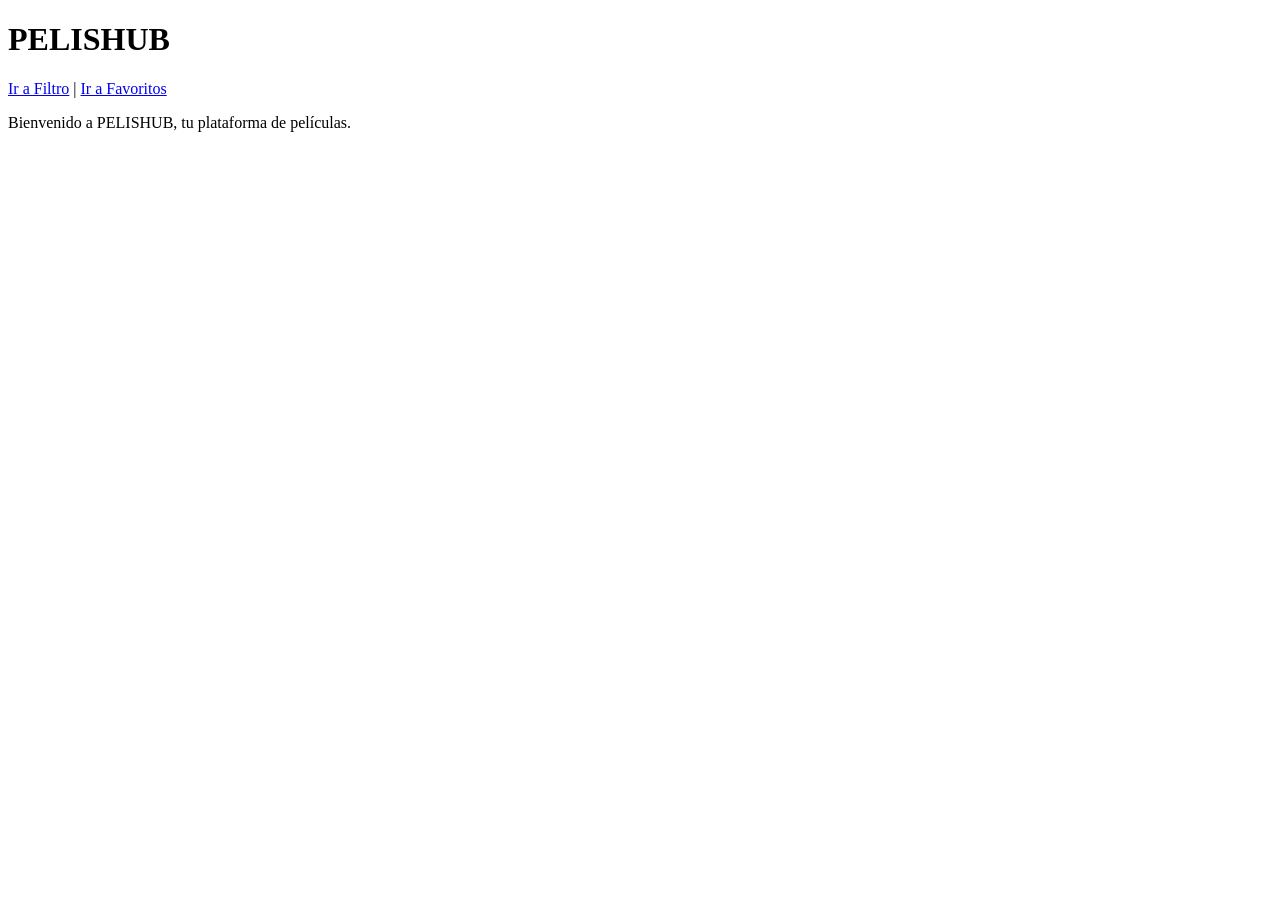
==== index.html @ 51a054b3 "feat: se crea estructura base en 3 archivos html" ====
<!DOCTYPE html>
<html lang="es">
<head>
  <meta charset="UTF-8">
  <title>PELISHUB</title>
</head>
<body>

  <h1>PELISHUB</h1>

  <nav>
    <a href="detalles.html">Ir a Filtro</a> |
    <a href="favorito.html">Ir a Favoritos</a>
  </nav>

  <p>Bienvenido a PELISHUB, tu plataforma de películas.</p>

</body>
</html>
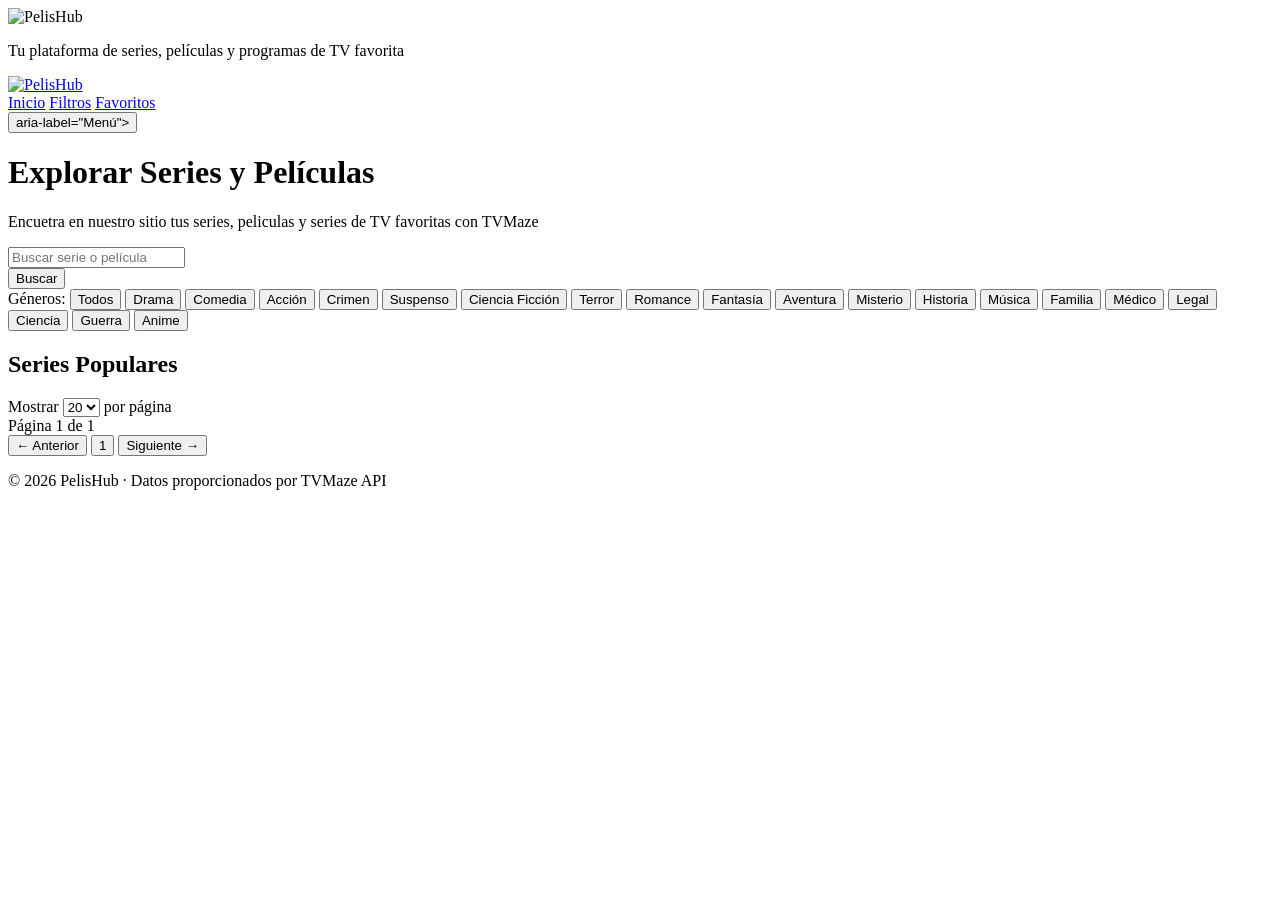
==== commit fd588a9f: "feat: se realiza modificacion en estructura hmtl dandole un diseño y agregandole el logo" ====
--- a/index.html
+++ b/index.html
@@ -1,19 +1,126 @@
-<!DOCTYPE html>
+<!doctype html>
 <html lang="es">
-<head>
-  <meta charset="UTF-8">
-  <title>PELISHUB</title>
-</head>
-<body>
+  <head>
+    <meta charset="UTF-8" />
+    <title>PELISHUB</title>
+    <link rel="stylesheet" href="style.css" />
+  </head>
 
-  <h1>PELISHUB</h1>
+  <body>
+    <div id="intro">
+      <div class="intro-glow">
+        <img class="intro-logo" src="Logo.png" alt="PelisHub" />
+        <p class="intro-eslogan">
+          Tu plataforma de series, películas y programas de TV favorita
+        </p>
+        <div class="intro-barra-carga">
+          <div class="intro-barra"></div>
+        </div>
+      </div>
+    </div>
 
-  <nav>
-    <a href="detalles.html">Ir a Filtro</a> |
-    <a href="favorito.html">Ir a Favoritos</a>
-  </nav>
+    <div id="pagina-principal">
+      <header>
+        <nav>
+          <a href="index.html" class="nav-logo">
+            <img src="Logo.png" alt="PelisHub" />
+          </a>
+          <div>
+            <a href="index.html" class="active">Inicio</a>
+            <a href="detalles.html">Filtros</a>
+            <a href="favorito.html">Favoritos</a>
+          </div>
+          <button class="nav-toggle" id="nav-toggle">
+            aria-label="Menú">
+            <span></span>
+            <span></span>
+            <span></span>
+          </button>
+        </nav>
+      </header>
 
-  <p>Bienvenido a PELISHUB, tu plataforma de películas.</p>
+      <main>
+        <div class="container">
+          <div class="page-header">
+            <h1>Explorar <span>Series</span> y Películas</h1>
+            <p>
+              Encuetra en nuestro sitio tus series, peliculas y series de TV
+              favoritas con TVMaze
+            </p>
+          </div>
 
-</body>
-</html>+          <div class="search-wrapper">
+            <div class="search-box">
+              <input
+                type="text"
+                id="input-buscar"
+                placeholder="Buscar serie o película"
+              />
+            </div>
+            <button class="btn-primario" id="btn-buscar">Buscar</button>
+          </div>
+
+          <div class="filtros" id="filtros">
+            <span class="filtros-label">Géneros:</span>
+            <button class="pill active" data-genero="todos">Todos</button>
+            <button class="pill" data-genero="Drama">Drama</button>
+            <button class="pill" data-genero="Comedy">Comedia</button>
+            <button class="pill" data-genero="Action">Acción</button>
+            <button class="pill" data-genero="Crime">Crimen</button>
+            <button class="pill" data-genero="Thriller">Suspenso</button>
+            <button class="pill" data-genero="Sci-Fi">Ciencia Ficción</button>
+            <button class="pill" data-genero="Horror">Terror</button>
+            <button class="pill" data-genero="Romance">Romance</button>
+            <button class="pill" data-genero="Fantasy">Fantasía</button>
+            <button class="pill" data-genero="Adventure">Aventura</button>
+            <button class="pill" data-genero="Mystery">Misterio</button>
+            <button class="pill" data-genero="History">Historia</button>
+            <button class="pill" data-genero="Music">Música</button>
+            <button class="pill" data-genero="Family">Familia</button>
+            <button class="pill" data-genero="Medical">Médico</button>
+            <button class="pill" data-genero="Legal">Legal</button>
+            <button class="pill" data-genero="Science">Ciencia</button>
+            <button class="pill" data-genero="War">Guerra</button>
+            <button class="pill" data-genero="Anime">Anime</button>
+          </div>
+
+          <div class="seccion-header">
+            <h2>Series <span>Populares</span></h2>
+            <div class="selector-pagina">
+              <span>Mostrar</span>
+              <select id="items-por-pagina">
+                <option value="10">10</option>
+                <option value="20" selected>20</option>
+                <option value="50">50</option>
+              </select>
+              <span>por página</span>
+            </div>
+          </div>
+
+          <div class="cards-grids" id="contenedor-cards"></div>
+
+          <div class="paginacion" id="paginacion">
+            <span class="paginacion-info" id="info-pagina">Página 1 de 1</span>
+            
+            <div class="paginacion-btns" id="btns-pagina">
+              <button class="btn-pagina" id="btn-anterior">
+                &#8592; Anterior
+              </button>
+              <button class="btn-pagina active">1</button>
+              <button class="btn-pagina" id="btn-siguiente">
+                Siguiente &#8594;
+              </button>
+            </div>
+          </div>
+
+        </div>
+      </main>
+
+      <footer>
+        <p>
+          © 2026 <span>PelisHub</span> · Datos proporcionados por TVMaze API
+        </p>
+      </footer>
+    </div>
+  </body>
+</html>
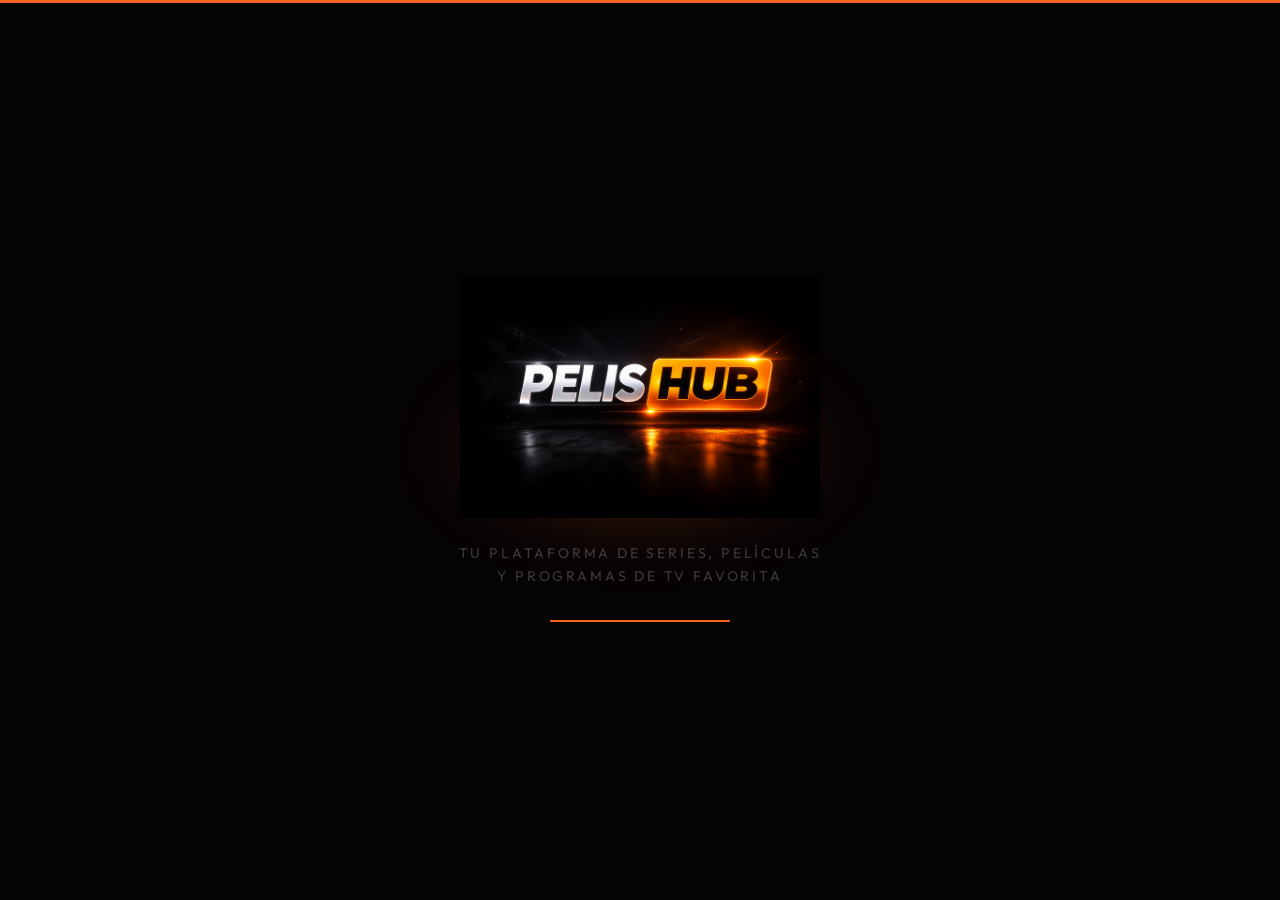
==== commit 81d9ce05: "fix: se corrigen etiquetas y ortografia en los html" ====
--- a/index.html
+++ b/index.html
@@ -25,13 +25,12 @@
           <a href="index.html" class="nav-logo">
             <img src="Logo.png" alt="PelisHub" />
           </a>
-          <div>
+          <div class="nav-links" id="nav-links">
             <a href="index.html" class="active">Inicio</a>
             <a href="detalles.html">Filtros</a>
             <a href="favorito.html">Favoritos</a>
           </div>
-          <button class="nav-toggle" id="nav-toggle">
-            aria-label="Menú">
+          <button class="nav-toggle" id="nav-toggle" aria-label="Menú">
             <span></span>
             <span></span>
             <span></span>
@@ -44,7 +43,7 @@
           <div class="page-header">
             <h1>Explorar <span>Series</span> y Películas</h1>
             <p>
-              Encuetra en nuestro sitio tus series, peliculas y series de TV
+              Encuentra en nuestro sitio tus series, películas y series de TV
               favoritas con TVMaze
             </p>
           </div>
@@ -101,7 +100,7 @@
 
           <div class="paginacion" id="paginacion">
             <span class="paginacion-info" id="info-pagina">Página 1 de 1</span>
-            
+
             <div class="paginacion-btns" id="btns-pagina">
               <button class="btn-pagina" id="btn-anterior">
                 &#8592; Anterior
@@ -112,7 +111,6 @@
               </button>
             </div>
           </div>
-
         </div>
       </main>
 
--- a/style.css
+++ b/style.css
@@ -0,0 +1,439 @@
+@import url('https://fonts.googleapis.com/css2?family=Bebas+Neue&family=Outfit:wght@400;500;600;700&display=swap');
+
+/* ── Variables ── */
+:root {
+  --bg:            #060304;
+  --bg-card:       #111010;
+  --bg-elevated:   #1a1919;
+  --naranja:       #FC651F;
+  --naranja-dim:   rgba(252, 101, 31, 0.12);
+  --naranja-glow:  rgba(252, 101, 31, 0.32);
+  --blanco:        #FFFFFF;
+  --gris:          rgba(255, 255, 255, 0.5);
+  --gris-suave:    rgba(255, 255, 255, 0.22);
+  --borde:         rgba(255, 255, 255, 0.07);
+  --borde-naranja: rgba(252, 101, 31, 0.35);
+  --sombra:        0 4px 24px rgba(0, 0, 0, 0.6);
+  --radio-sm:      6px;
+  --radio-md:      10px;
+  --fuente-titulo: 'Bebas Neue', cursive;
+  --fuente-body:   'Outfit', sans-serif;
+  --transicion:    all 0.22s ease;
+}
+
+/* ── Reset ── */
+*, *::before, *::after { box-sizing: border-box; margin: 0; padding: 0; }
+html  { scroll-behavior: smooth; }
+body  { background: var(--bg); color: var(--blanco); font-family: var(--fuente-body); line-height: 1.6; min-height: 100vh; -webkit-font-smoothing: antialiased; }
+a     { color: var(--naranja); text-decoration: none; transition: var(--transicion); }
+a:hover { color: var(--blanco); }
+img   { display: block; max-width: 100%; }
+ul    { list-style: none; }
+
+/* ── Contenedor ── */
+.container { width: 100%; max-width: 1200px; margin: 0 auto; padding: 0 1.5rem; }
+
+/* ANIMACIÓN DE INTRO */
+
+#intro {
+  position: fixed;
+  inset: 0;
+  background: var(--bg);
+  display: flex;
+  align-items: center;
+  justify-content: center;
+  z-index: 9999;
+  overflow: hidden;
+}
+
+/* Línea naranja que barre de izquierda a derecha */
+#intro::before {
+  content: '';
+  position: absolute;
+  top: 0; left: 0; right: 0;
+  height: 3px;
+  background: var(--naranja);
+  transform: scaleX(0);
+  transform-origin: left;
+  animation: lineaTop 0.6s ease 0.2s forwards;
+}
+
+/* El div intro-glow envuelve logo + eslogan + barra */
+.intro-glow {
+  position: relative;
+  display: flex;
+  flex-direction: column;
+  align-items: center;
+  justify-content: center;
+  gap: 0;
+}
+
+/* Brillo naranja detrás del logo */
+.intro-glow::before {
+  content: '';
+  position: absolute;
+  width: 420px;
+  height: 180px;
+  background: radial-gradient(ellipse, rgba(252, 101, 31, 0.38) 0%, transparent 70%);
+  filter: blur(32px);
+  opacity: 0;
+  animation: brilloIn 1s ease 0.7s forwards;
+  z-index: 0;
+}
+
+/* Logo */
+.intro-logo {
+  width: min(360px, 75vw);
+  height: auto;
+  position: relative;
+  z-index: 1;
+  opacity: 0;
+  transform: scale(0.5);
+  animation: logoIn 0.75s cubic-bezier(0.34, 1.56, 0.64, 1) 0.3s forwards;
+}
+
+/* Eslogan */
+.intro-eslogan {
+  font-family: var(--fuente-body);
+  font-size: clamp(0.68rem, 2vw, 0.88rem);
+  color: var(--gris-suave);
+  letter-spacing: 0.2em;
+  text-transform: uppercase;
+  text-align: center;
+  margin-top: 1.5rem;
+  position: relative;
+  z-index: 1;
+  opacity: 0;
+  max-width: 400px;
+  padding: 0 1rem;
+  animation: fadeUp 0.5s ease 1.1s forwards;
+}
+
+/* Barra de carga */
+.intro-barra-carga {
+  margin-top: 2rem;
+  width: min(180px, 42vw);
+  height: 2px;
+  background: var(--gris-suave);
+  border-radius: 999px;
+  overflow: hidden;
+  position: relative;
+  z-index: 1;
+  opacity: 0;
+  animation: fadeUp 0.4s ease 1.3s forwards;
+}
+
+.intro-barra {
+  height: 100%;
+  width: 0%;
+  background: var(--naranja);
+  border-radius: 999px;
+  box-shadow: 0 0 12px rgba(252, 101, 31, 0.75);
+  animation: cargaIn 1.7s ease 1.5s forwards;
+}
+
+/* Fade out — JS añade clase .saliendo */
+#intro.saliendo {
+  animation: introOut 0.65s ease forwards;
+  pointer-events: none;
+}
+
+/* Página oculta hasta que termine la intro */
+#pagina-principal {
+  opacity: 0;
+  transition: opacity 0.55s ease;
+}
+
+#pagina-principal.visible { opacity: 1; }
+
+/* ── Keyframes intro ── */
+@keyframes lineaTop { to { transform: scaleX(1); } }
+@keyframes brilloIn { to { opacity: 1; } }
+@keyframes logoIn   { to { opacity: 1; transform: scale(1); } }
+@keyframes fadeUp   { from { opacity: 0; transform: translateY(14px); } to { opacity: 1; transform: translateY(0); } }
+@keyframes cargaIn  { 0% { width: 0%; } 25% { width: 28%; } 55% { width: 60%; } 80% { width: 85%; } 100% { width: 100%; } }
+@keyframes introOut { to { opacity: 0; transform: scale(1.03); } }
+
+/* HEADER Y NAV */
+header {
+  position: sticky;
+  top: 0;
+  z-index: 100;
+  background: rgba(6, 3, 4, 0.92);
+  backdrop-filter: blur(12px);
+  -webkit-backdrop-filter: blur(12px);
+  border-bottom: 1px solid var(--borde);
+}
+
+nav {
+  display: flex;
+  align-items: center;
+  justify-content: space-between;
+  padding: 0.6rem 1.5rem;
+  max-width: 1200px;
+  margin: 0 auto;
+  height: 56px;
+}
+
+/* Logo en el nav */
+.nav-logo { display: flex; align-items: center; }
+.nav-logo img { height: 36px; width: auto; object-fit: contain; }
+
+/* Links del nav — index.html usa div sin clase, los otros usan .nav-links */
+nav div a,
+.nav-links a {
+  color: var(--gris);
+  font-size: 0.88rem;
+  font-weight: 500;
+  padding: 0.4rem 0.9rem;
+  border-radius: var(--radio-sm);
+  transition: var(--transicion);
+}
+
+nav div a:hover,
+.nav-links a:hover  { color: var(--blanco); background: var(--naranja-dim); }
+nav div a.active,
+.nav-links a.active { color: var(--naranja); background: var(--naranja-dim); }
+
+/* Hamburguesa */
+.nav-toggle {
+  display: none;
+  flex-direction: column;
+  gap: 5px;
+  background: none;
+  border: none;
+  cursor: pointer;
+  padding: 6px;
+  border-radius: var(--radio-sm);
+}
+
+.nav-toggle span { display: block; width: 20px; height: 2px; background: var(--blanco); border-radius: 2px; transition: var(--transicion); }
+.nav-toggle.abierto span:nth-child(1) { transform: translateY(7px) rotate(45deg); }
+.nav-toggle.abierto span:nth-child(2) { opacity: 0; }
+.nav-toggle.abierto span:nth-child(3) { transform: translateY(-7px) rotate(-45deg); }
+
+/* CONTENIDO PRINCIPAL */
+main { padding: 2rem 0 4rem; }
+
+/* Encabezado de página */
+.page-header { padding: 2rem 0 1.5rem; border-bottom: 1px solid var(--borde); margin-bottom: 2rem; }
+.page-header h1 { font-family: var(--fuente-titulo); font-size: clamp(1.8rem, 4vw, 2.8rem); letter-spacing: 0.04em; color: var(--blanco); margin-bottom: 0.3rem; }
+.page-header h1 span { color: var(--naranja); }
+.page-header p { color: var(--gris); font-size: 0.92rem; }
+
+/* BUSCADOR */
+.search-wrapper { display: flex; gap: 0.6rem; margin-bottom: 1.5rem; flex-wrap: wrap; }
+
+.search-box {
+  flex: 1;
+  min-width: 220px;
+  display: flex;
+  align-items: center;
+  background: var(--bg-elevated);
+  border: 1px solid var(--borde);
+  border-radius: var(--radio-md);
+  overflow: hidden;
+  transition: border-color 0.2s;
+}
+
+.search-box:focus-within { border-color: var(--naranja); box-shadow: 0 0 0 3px var(--naranja-dim); }
+.search-box input { flex: 1; background: transparent; border: none; outline: none; padding: 0.65rem 1rem; color: var(--blanco); font-family: var(--fuente-body); font-size: 0.92rem; }
+.search-box input::placeholder { color: var(--gris-suave); }
+
+/* Ícono de búsqueda dentro del search-box (detalles.html) */
+.icono-buscar { padding: 0.65rem 1rem; color: var(--gris-suave); cursor: pointer; transition: var(--transicion); }
+.icono-buscar:hover { color: var(--naranja); }
+
+/*FILTROS DE GÉNERO */
+.filtros { display: flex; flex-wrap: wrap; gap: 6px; margin-bottom: 1.5rem; align-items: center; }
+.filtros h2 { font-family: var(--fuente-titulo); font-size: 1.4rem; letter-spacing: 0.04em; color: var(--blanco); width: 100%; margin-bottom: 4px; }
+.filtros h2 span { color: var(--naranja); }
+.filtros-label { font-size: 0.75rem; font-weight: 600; color: var(--gris); text-transform: uppercase; letter-spacing: 0.08em; margin-right: 4px; }
+
+.pill { display: inline-flex; align-items: center; padding: 0.28rem 0.8rem; border-radius: 999px; font-size: 0.8rem; font-weight: 500; border: 1px solid var(--borde); color: var(--gris); background: transparent; cursor: pointer; font-family: var(--fuente-body); transition: var(--transicion); }
+.pill:hover  { border-color: var(--naranja); color: var(--naranja); background: var(--naranja-dim); }
+.pill.active { background: var(--naranja); border-color: var(--naranja); color: var(--blanco); }
+
+/* GRID DE TARJETAS */
+.cards-grids { display: grid; grid-template-columns: repeat(auto-fill, minmax(180px, 1fr)); gap: 1.2rem; }
+
+.card { background: var(--bg-card); border-radius: var(--radio-md); border: 1px solid var(--borde); overflow: hidden; display: flex; flex-direction: column; cursor: pointer; transition: var(--transicion); }
+.card:hover { transform: translateY(-4px); border-color: var(--borde-naranja); box-shadow: var(--sombra), 0 0 20px var(--naranja-glow); }
+
+.card-imagen { position: relative; aspect-ratio: 2/3; overflow: hidden; background: var(--bg-elevated); }
+.card-imagen img { width: 100%; height: 100%; object-fit: cover; transition: transform 0.35s ease; }
+.card:hover .card-imagen img { transform: scale(1.05); }
+.card-imagen .sin-imagen { width: 100%; height: 100%; display: flex; align-items: center; justify-content: center; color: var(--gris-suave); font-size: 2rem; }
+
+.card-rating { position: absolute; top: 6px; right: 6px; background: rgba(6,3,4,0.88); border: 1px solid var(--borde-naranja); color: var(--naranja); font-size: 0.72rem; font-weight: 700; padding: 2px 6px; border-radius: var(--radio-sm); }
+
+.card-body { padding: 0.75rem 0.9rem; flex: 1; display: flex; flex-direction: column; gap: 0.3rem; }
+.card-titulo { font-family: var(--fuente-titulo); font-size: 0.98rem; letter-spacing: 0.03em; color: var(--blanco); line-height: 1.2; display: -webkit-box; -webkit-line-clamp: 2; -webkit-box-orient: vertical; overflow: hidden; }
+.card-generos { display: flex; flex-wrap: wrap; gap: 4px; }
+.genero-tag { font-size: 0.68rem; color: var(--gris); background: var(--bg-elevated); border: 1px solid var(--borde); border-radius: 999px; padding: 1px 6px; }
+.card-acciones { padding: 0 0.9rem 0.8rem; display: flex; gap: 6px; }
+
+/* BOTONES */
+.btn-primario {
+  display: inline-flex;
+  align-items: center;
+  justify-content: center;
+  gap: 5px;
+  padding: 0.48rem 1rem;
+  border-radius: var(--radio-sm);
+  font-family: var(--fuente-body);
+  font-size: 0.83rem;
+  font-weight: 600;
+  cursor: pointer;
+  border: none;
+  transition: var(--transicion);
+  white-space: nowrap;
+  background: var(--naranja);
+  color: var(--blanco);
+  text-decoration: none;
+}
+
+.btn-primario:hover { background: #e8571a; transform: translateY(-1px); color: var(--blanco); }
+
+.btn-secundario {
+  display: inline-flex;
+  align-items: center;
+  justify-content: center;
+  padding: 0.48rem 1rem;
+  border-radius: var(--radio-sm);
+  font-family: var(--fuente-body);
+  font-size: 0.83rem;
+  font-weight: 600;
+  cursor: pointer;
+  transition: var(--transicion);
+  background: var(--bg-elevated);
+  color: var(--gris);
+  border: 1px solid var(--borde);
+}
+
+.btn-secundario:hover { border-color: var(--naranja); color: var(--naranja); }
+
+.btn-peligro {
+  display: inline-flex;
+  align-items: center;
+  justify-content: center;
+  padding: 0.48rem 1rem;
+  border-radius: var(--radio-sm);
+  font-family: var(--fuente-body);
+  font-size: 0.83rem;
+  font-weight: 600;
+  cursor: pointer;
+  transition: var(--transicion);
+  background: rgba(220, 50, 50, 0.12);
+  color: #ff6b6b;
+  border: 1px solid rgba(220, 50, 50, 0.25);
+}
+
+.btn-peligro:hover { background: rgba(220, 50, 50, 0.22); }
+
+.btn-sm { padding: 0.35rem 0.7rem !important; font-size: 0.77rem !important; }
+
+/* PAGINACIÓN */
+.paginacion { display: flex; align-items: center; justify-content: space-between; margin-top: 2.5rem; flex-wrap: wrap; gap: 0.75rem; }
+.paginacion-btns { display: flex; align-items: center; gap: 4px; flex-wrap: wrap; }
+.paginacion-info { font-size: 0.82rem; color: var(--gris); }
+
+.btn-pagina { background: var(--bg-elevated); border: 1px solid var(--borde); color: var(--gris); font-size: 0.82rem; font-weight: 500; padding: 0.38rem 0.75rem; border-radius: var(--radio-sm); cursor: pointer; font-family: var(--fuente-body); transition: var(--transicion); min-width: 36px; }
+.btn-pagina:hover  { border-color: var(--naranja); color: var(--naranja); }
+.btn-pagina.active { background: var(--naranja); border-color: var(--naranja); color: var(--blanco); pointer-events: none; }
+
+/* Selector items por página */
+.selector-pagina { display: flex; align-items: center; gap: 6px; font-size: 0.82rem; color: var(--gris); }
+.selector-pagina select { background: var(--bg-elevated); border: 1px solid var(--borde); color: var(--blanco); padding: 0.3rem 0.5rem; border-radius: var(--radio-sm); font-family: var(--fuente-body); font-size: 0.82rem; outline: none; cursor: pointer; }
+
+/* ENCABEZADO DE SECCIÓN */
+.seccion-header { display: flex; align-items: center; justify-content: space-between; margin-bottom: 1.25rem; flex-wrap: wrap; gap: 0.5rem; }
+.seccion-header h2 { font-family: var(--fuente-titulo); font-size: 1.5rem; letter-spacing: 0.04em; color: var(--blanco); }
+.seccion-header h2 span { color: var(--naranja); }
+
+/* FAVORITOS */
+.favoritos-grid { display: grid; grid-template-columns: repeat(auto-fill, minmax(200px, 1fr)); gap: 1.2rem; }
+
+/* HISTORIAL — detalles.html */
+.Historial-lista { display: flex; flex-direction: column; gap: 6px; max-width: 600px; margin-bottom: 2rem; }
+
+.historial-item { display: flex; align-items: center; justify-content: space-between; padding: 0.65rem 1rem; background: var(--bg-card); border: 1px solid var(--borde); border-radius: var(--radio-sm); cursor: pointer; transition: var(--transicion); gap: 0.75rem; }
+.historial-item:hover { border-color: var(--naranja); background: var(--naranja-dim); }
+.historial-item span { font-size: 0.88rem; color: var(--gris); }
+.historial-item:hover span { color: var(--blanco); }
+.historial-item button { background: none; border: none; color: var(--gris-suave); cursor: pointer; font-size: 0.8rem; padding: 2px 5px; border-radius: 4px; transition: var(--transicion); font-family: var(--fuente-body); }
+.historial-item button:hover { color: #ff6b6b; background: rgba(220,50,50,0.1); }
+
+/* ESTADO VACÍO */
+.estado-vacio { text-align: center; padding: 4rem 1rem; display: flex; flex-direction: column; align-items: center; gap: 0.75rem; }
+.estado-vacio .icono { font-size: 3rem; opacity: 0.25; }
+.estado-vacio h3 { font-family: var(--fuente-titulo); font-size: 1.5rem; color: var(--gris); letter-spacing: 0.04em; }
+.estado-vacio p  { font-size: 0.88rem; color: var(--gris); max-width: 300px; }
+
+/* FOOTER */
+footer { border-top: 1px solid var(--borde); padding: 1.5rem; text-align: center; }
+footer p    { font-size: 0.78rem; color: rgba(255,255,255,0.2); }
+footer span { color: var(--naranja); }
+
+/* SCROLLBAR
+Es el estilo de la barra de desplazamiento del navegador, esa barrита que aparece al lado derecho cuando el contenido es muy largo y hay que hacer scroll. */
+::-webkit-scrollbar         { width: 5px; }
+::-webkit-scrollbar-track   { background: var(--bg); }
+::-webkit-scrollbar-thumb   { background: var(--bg-elevated); border-radius: 999px; }
+::-webkit-scrollbar-thumb:hover { background: var(--naranja); }
+
+/* RESPONSIVE */
+@media (max-width: 768px) {
+  .nav-toggle { display: flex; }
+
+  nav div,
+  .nav-links {
+    display: none;
+    position: absolute;
+    top: 56px; left: 0; right: 0;
+    flex-direction: column;
+    background: rgba(6,3,4,0.97);
+    border-bottom: 1px solid var(--borde);
+    padding: 0.75rem 1rem 1rem;
+    z-index: 99;
+  }
+
+  nav div.abierto,
+  .nav-links.abierto { display: flex; }
+
+  nav div a,
+  .nav-links a       { padding: 0.7rem 1rem; font-size: 0.95rem; width: 100%; }
+  .nav-logo img      { height: 30px; }
+
+  .cards-grids    { grid-template-columns: repeat(auto-fill, minmax(145px, 1fr)); gap: 0.9rem; }
+  .favoritos-grid { grid-template-columns: repeat(auto-fill, minmax(145px, 1fr)); gap: 0.9rem; }
+
+  .search-wrapper { flex-direction: column; }
+  .search-box     { width: 100%; min-width: unset; }
+
+  .card-acciones      { flex-direction: column; }
+  .card-acciones .btn-primario { width: 100%; }
+
+  .paginacion { justify-content: center; }
+}
+
+@media (max-width: 480px) {
+  .container      { padding: 0 1rem; }
+  nav             { padding: 0.5rem 1rem; }
+  .page-header    { padding: 1.5rem 0 1rem; }
+  .page-header h1 { font-size: 1.8rem; }
+
+  .cards-grids    { grid-template-columns: repeat(2, 1fr); gap: 0.75rem; }
+  .favoritos-grid { grid-template-columns: repeat(2, 1fr); gap: 0.75rem; }
+
+  .pill           { font-size: 0.75rem; padding: 0.25rem 0.65rem; }
+  .paginacion     { flex-direction: column; align-items: center; }
+  .estado-vacio   { padding: 3rem 1rem; }
+}
+
+@media (max-width: 360px) {
+  .nav-logo img   { height: 26px; }
+  .intro-logo     { width: 68vw; }
+  .cards-grids    { grid-template-columns: repeat(2, 1fr); gap: 0.5rem; }
+  .favoritos-grid { grid-template-columns: repeat(2, 1fr); gap: 0.5rem; }
+}
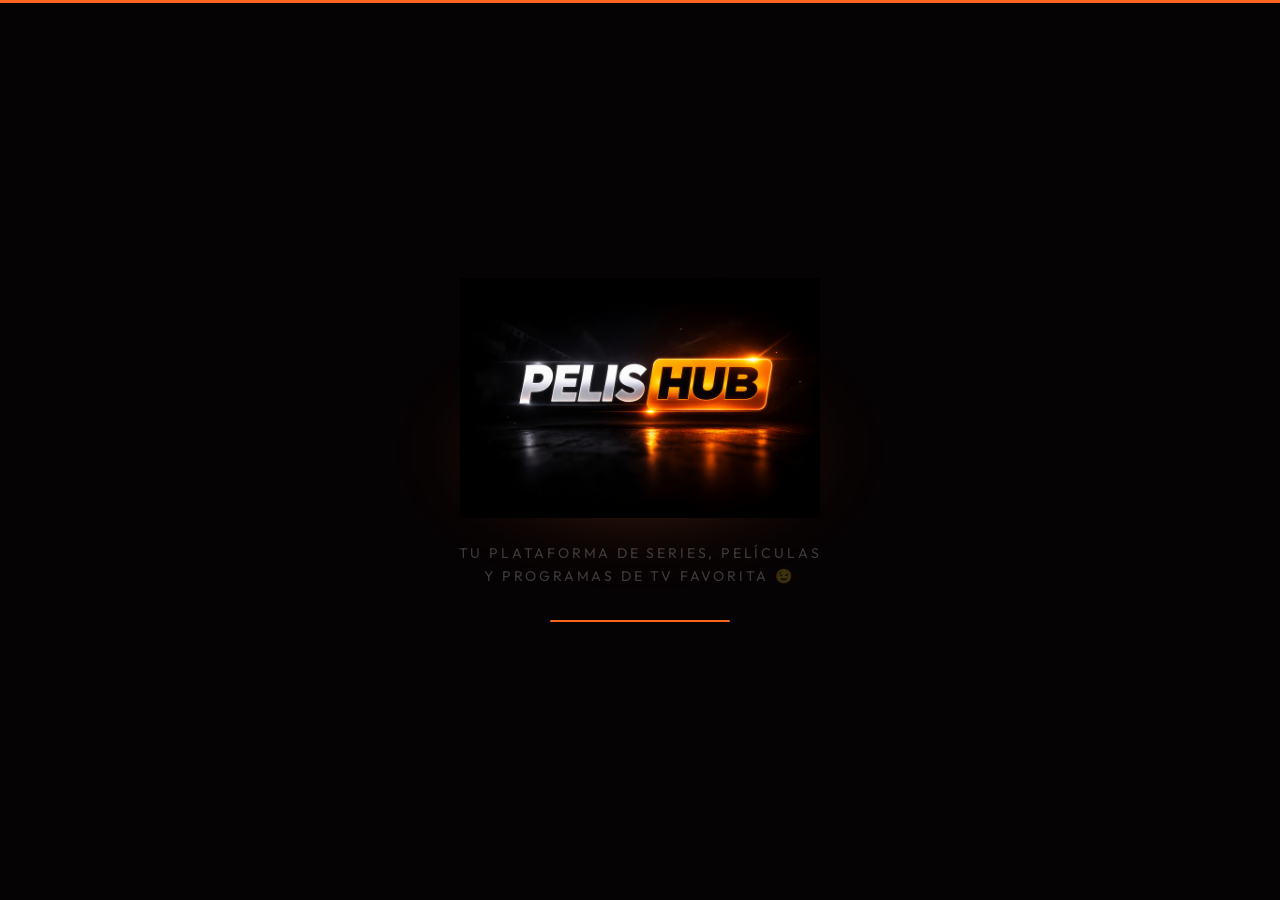
==== commit ddf86699: "fix: se realiza enlace con los JS y se agrega el script para funcionabilidad" ====
--- a/index.html
+++ b/index.html
@@ -11,7 +11,7 @@
       <div class="intro-glow">
         <img class="intro-logo" src="Logo.png" alt="PelisHub" />
         <p class="intro-eslogan">
-          Tu plataforma de series, películas y programas de TV favorita
+          Tu plataforma de series, películas y programas de TV favorita 😉
         </p>
         <div class="intro-barra-carga">
           <div class="intro-barra"></div>
@@ -120,5 +120,6 @@
         </p>
       </footer>
     </div>
+    <script type="module" src="script/main.js"></script>
   </body>
 </html>
--- a/style.css
+++ b/style.css
@@ -1,37 +1,68 @@
-@import url('https://fonts.googleapis.com/css2?family=Bebas+Neue&family=Outfit:wght@400;500;600;700&display=swap');
+@import url("https://fonts.googleapis.com/css2?family=Bebas+Neue&family=Outfit:wght@400;500;600;700&display=swap");
 
 /* ── Variables ── */
 :root {
-  --bg:            #060304;
-  --bg-card:       #111010;
-  --bg-elevated:   #1a1919;
-  --naranja:       #FC651F;
-  --naranja-dim:   rgba(252, 101, 31, 0.12);
-  --naranja-glow:  rgba(252, 101, 31, 0.32);
-  --blanco:        #FFFFFF;
-  --gris:          rgba(255, 255, 255, 0.5);
-  --gris-suave:    rgba(255, 255, 255, 0.22);
-  --borde:         rgba(255, 255, 255, 0.07);
+  --bg: #060304;
+  --bg-card: #111010;
+  --bg-elevated: #1a1919;
+  --naranja: #fc651f;
+  --naranja-dim: rgba(252, 101, 31, 0.12);
+  --naranja-glow: rgba(252, 101, 31, 0.32);
+  --blanco: #ffffff;
+  --gris: rgba(255, 255, 255, 0.5);
+  --gris-suave: rgba(255, 255, 255, 0.22);
+  --borde: rgba(255, 255, 255, 0.07);
   --borde-naranja: rgba(252, 101, 31, 0.35);
-  --sombra:        0 4px 24px rgba(0, 0, 0, 0.6);
-  --radio-sm:      6px;
-  --radio-md:      10px;
-  --fuente-titulo: 'Bebas Neue', cursive;
-  --fuente-body:   'Outfit', sans-serif;
-  --transicion:    all 0.22s ease;
+  --sombra: 0 4px 24px rgba(0, 0, 0, 0.6);
+  --radio-sm: 6px;
+  --radio-md: 10px;
+  --fuente-titulo: "Bebas Neue", cursive;
+  --fuente-body: "Outfit", sans-serif;
+  --transicion: all 0.22s ease;
 }
 
 /* ── Reset ── */
-*, *::before, *::after { box-sizing: border-box; margin: 0; padding: 0; }
-html  { scroll-behavior: smooth; }
-body  { background: var(--bg); color: var(--blanco); font-family: var(--fuente-body); line-height: 1.6; min-height: 100vh; -webkit-font-smoothing: antialiased; }
-a     { color: var(--naranja); text-decoration: none; transition: var(--transicion); }
-a:hover { color: var(--blanco); }
-img   { display: block; max-width: 100%; }
-ul    { list-style: none; }
+*,
+*::before,
+*::after {
+  box-sizing: border-box;
+  margin: 0;
+  padding: 0;
+}
+html {
+  scroll-behavior: smooth;
+}
+body {
+  background: var(--bg);
+  color: var(--blanco);
+  font-family: var(--fuente-body);
+  line-height: 1.6;
+  min-height: 100vh;
+  -webkit-font-smoothing: antialiased;
+}
+a {
+  color: var(--naranja);
+  text-decoration: none;
+  transition: var(--transicion);
+}
+a:hover {
+  color: var(--blanco);
+}
+img {
+  display: block;
+  max-width: 100%;
+}
+ul {
+  list-style: none;
+}
 
 /* ── Contenedor ── */
-.container { width: 100%; max-width: 1200px; margin: 0 auto; padding: 0 1.5rem; }
+.container {
+  width: 100%;
+  max-width: 1200px;
+  margin: 0 auto;
+  padding: 0 1.5rem;
+}
 
 /* ANIMACIÓN DE INTRO */
 
@@ -48,9 +79,11 @@
 
 /* Línea naranja que barre de izquierda a derecha */
 #intro::before {
-  content: '';
+  content: "";
   position: absolute;
-  top: 0; left: 0; right: 0;
+  top: 0;
+  left: 0;
+  right: 0;
   height: 3px;
   background: var(--naranja);
   transform: scaleX(0);
@@ -70,11 +103,15 @@
 
 /* Brillo naranja detrás del logo */
 .intro-glow::before {
-  content: '';
+  content: "";
   position: absolute;
   width: 420px;
   height: 180px;
-  background: radial-gradient(ellipse, rgba(252, 101, 31, 0.38) 0%, transparent 70%);
+  background: radial-gradient(
+    ellipse,
+    rgba(252, 101, 31, 0.38) 0%,
+    transparent 70%
+  );
   filter: blur(32px);
   opacity: 0;
   animation: brilloIn 1s ease 0.7s forwards;
@@ -144,15 +181,60 @@
   transition: opacity 0.55s ease;
 }
 
-#pagina-principal.visible { opacity: 1; }
+#pagina-principal.visible {
+  opacity: 1;
+}
 
 /* ── Keyframes intro ── */
-@keyframes lineaTop { to { transform: scaleX(1); } }
-@keyframes brilloIn { to { opacity: 1; } }
-@keyframes logoIn   { to { opacity: 1; transform: scale(1); } }
-@keyframes fadeUp   { from { opacity: 0; transform: translateY(14px); } to { opacity: 1; transform: translateY(0); } }
-@keyframes cargaIn  { 0% { width: 0%; } 25% { width: 28%; } 55% { width: 60%; } 80% { width: 85%; } 100% { width: 100%; } }
-@keyframes introOut { to { opacity: 0; transform: scale(1.03); } }
+@keyframes lineaTop {
+  to {
+    transform: scaleX(1);
+  }
+}
+@keyframes brilloIn {
+  to {
+    opacity: 1;
+  }
+}
+@keyframes logoIn {
+  to {
+    opacity: 1;
+    transform: scale(1);
+  }
+}
+@keyframes fadeUp {
+  from {
+    opacity: 0;
+    transform: translateY(14px);
+  }
+  to {
+    opacity: 1;
+    transform: translateY(0);
+  }
+}
+@keyframes cargaIn {
+  0% {
+    width: 0%;
+  }
+  25% {
+    width: 28%;
+  }
+  55% {
+    width: 60%;
+  }
+  80% {
+    width: 85%;
+  }
+  100% {
+    width: 100%;
+  }
+}
+@keyframes introOut {
+  to {
+    opacity: 0;
+    transform: scale(1.03);
+  }
+}
 
 /* HEADER Y NAV */
 header {
@@ -176,8 +258,15 @@
 }
 
 /* Logo en el nav */
-.nav-logo { display: flex; align-items: center; }
-.nav-logo img { height: 36px; width: auto; object-fit: contain; }
+.nav-logo {
+  display: flex;
+  align-items: center;
+}
+.nav-logo img {
+  height: 36px;
+  width: auto;
+  object-fit: contain;
+}
 
 /* Links del nav — index.html usa div sin clase, los otros usan .nav-links */
 nav div a,
@@ -191,9 +280,15 @@
 }
 
 nav div a:hover,
-.nav-links a:hover  { color: var(--blanco); background: var(--naranja-dim); }
+.nav-links a:hover {
+  color: var(--blanco);
+  background: var(--naranja-dim);
+}
 nav div a.active,
-.nav-links a.active { color: var(--naranja); background: var(--naranja-dim); }
+.nav-links a.active {
+  color: var(--naranja);
+  background: var(--naranja-dim);
+}
 
 /* Hamburguesa */
 .nav-toggle {
@@ -207,22 +302,57 @@
   border-radius: var(--radio-sm);
 }
 
-.nav-toggle span { display: block; width: 20px; height: 2px; background: var(--blanco); border-radius: 2px; transition: var(--transicion); }
-.nav-toggle.abierto span:nth-child(1) { transform: translateY(7px) rotate(45deg); }
-.nav-toggle.abierto span:nth-child(2) { opacity: 0; }
-.nav-toggle.abierto span:nth-child(3) { transform: translateY(-7px) rotate(-45deg); }
+.nav-toggle span {
+  display: block;
+  width: 20px;
+  height: 2px;
+  background: var(--blanco);
+  border-radius: 2px;
+  transition: var(--transicion);
+}
+.nav-toggle.abierto span:nth-child(1) {
+  transform: translateY(7px) rotate(45deg);
+}
+.nav-toggle.abierto span:nth-child(2) {
+  opacity: 0;
+}
+.nav-toggle.abierto span:nth-child(3) {
+  transform: translateY(-7px) rotate(-45deg);
+}
 
 /* CONTENIDO PRINCIPAL */
-main { padding: 2rem 0 4rem; }
+main {
+  padding: 2rem 0 4rem;
+}
 
 /* Encabezado de página */
-.page-header { padding: 2rem 0 1.5rem; border-bottom: 1px solid var(--borde); margin-bottom: 2rem; }
-.page-header h1 { font-family: var(--fuente-titulo); font-size: clamp(1.8rem, 4vw, 2.8rem); letter-spacing: 0.04em; color: var(--blanco); margin-bottom: 0.3rem; }
-.page-header h1 span { color: var(--naranja); }
-.page-header p { color: var(--gris); font-size: 0.92rem; }
+.page-header {
+  padding: 2rem 0 1.5rem;
+  border-bottom: 1px solid var(--borde);
+  margin-bottom: 2rem;
+}
+.page-header h1 {
+  font-family: var(--fuente-titulo);
+  font-size: clamp(1.8rem, 4vw, 2.8rem);
+  letter-spacing: 0.04em;
+  color: var(--blanco);
+  margin-bottom: 0.3rem;
+}
+.page-header h1 span {
+  color: var(--naranja);
+}
+.page-header p {
+  color: var(--gris);
+  font-size: 0.92rem;
+}
 
 /* BUSCADOR */
-.search-wrapper { display: flex; gap: 0.6rem; margin-bottom: 1.5rem; flex-wrap: wrap; }
+.search-wrapper {
+  display: flex;
+  gap: 0.6rem;
+  margin-bottom: 1.5rem;
+  flex-wrap: wrap;
+}
 
 .search-box {
   flex: 1;
@@ -236,42 +366,187 @@
   transition: border-color 0.2s;
 }
 
-.search-box:focus-within { border-color: var(--naranja); box-shadow: 0 0 0 3px var(--naranja-dim); }
-.search-box input { flex: 1; background: transparent; border: none; outline: none; padding: 0.65rem 1rem; color: var(--blanco); font-family: var(--fuente-body); font-size: 0.92rem; }
-.search-box input::placeholder { color: var(--gris-suave); }
+.search-box:focus-within {
+  border-color: var(--naranja);
+  box-shadow: 0 0 0 3px var(--naranja-dim);
+}
+.search-box input {
+  flex: 1;
+  background: transparent;
+  border: none;
+  outline: none;
+  padding: 0.65rem 1rem;
+  color: var(--blanco);
+  font-family: var(--fuente-body);
+  font-size: 0.92rem;
+}
+.search-box input::placeholder {
+  color: var(--gris-suave);
+}
 
 /* Ícono de búsqueda dentro del search-box (detalles.html) */
-.icono-buscar { padding: 0.65rem 1rem; color: var(--gris-suave); cursor: pointer; transition: var(--transicion); }
-.icono-buscar:hover { color: var(--naranja); }
+.icono-buscar {
+  padding: 0.65rem 1rem;
+  color: var(--gris-suave);
+  cursor: pointer;
+  transition: var(--transicion);
+}
+.icono-buscar:hover {
+  color: var(--naranja);
+}
 
 /*FILTROS DE GÉNERO */
-.filtros { display: flex; flex-wrap: wrap; gap: 6px; margin-bottom: 1.5rem; align-items: center; }
-.filtros h2 { font-family: var(--fuente-titulo); font-size: 1.4rem; letter-spacing: 0.04em; color: var(--blanco); width: 100%; margin-bottom: 4px; }
-.filtros h2 span { color: var(--naranja); }
-.filtros-label { font-size: 0.75rem; font-weight: 600; color: var(--gris); text-transform: uppercase; letter-spacing: 0.08em; margin-right: 4px; }
-
-.pill { display: inline-flex; align-items: center; padding: 0.28rem 0.8rem; border-radius: 999px; font-size: 0.8rem; font-weight: 500; border: 1px solid var(--borde); color: var(--gris); background: transparent; cursor: pointer; font-family: var(--fuente-body); transition: var(--transicion); }
-.pill:hover  { border-color: var(--naranja); color: var(--naranja); background: var(--naranja-dim); }
-.pill.active { background: var(--naranja); border-color: var(--naranja); color: var(--blanco); }
+.filtros {
+  display: flex;
+  flex-wrap: wrap;
+  gap: 6px;
+  margin-bottom: 1.5rem;
+  align-items: center;
+}
+.filtros h2 {
+  font-family: var(--fuente-titulo);
+  font-size: 1.4rem;
+  letter-spacing: 0.04em;
+  color: var(--blanco);
+  width: 100%;
+  margin-bottom: 4px;
+}
+.filtros h2 span {
+  color: var(--naranja);
+}
+.filtros-label {
+  font-size: 0.75rem;
+  font-weight: 600;
+  color: var(--gris);
+  text-transform: uppercase;
+  letter-spacing: 0.08em;
+  margin-right: 4px;
+}
+
+.pill {
+  display: inline-flex;
+  align-items: center;
+  padding: 0.28rem 0.8rem;
+  border-radius: 999px;
+  font-size: 0.8rem;
+  font-weight: 500;
+  border: 1px solid var(--borde);
+  color: var(--gris);
+  background: transparent;
+  cursor: pointer;
+  font-family: var(--fuente-body);
+  transition: var(--transicion);
+}
+.pill:hover {
+  border-color: var(--naranja);
+  color: var(--naranja);
+  background: var(--naranja-dim);
+}
+.pill.active {
+  background: var(--naranja);
+  border-color: var(--naranja);
+  color: var(--blanco);
+}
 
 /* GRID DE TARJETAS */
-.cards-grids { display: grid; grid-template-columns: repeat(auto-fill, minmax(180px, 1fr)); gap: 1.2rem; }
-
-.card { background: var(--bg-card); border-radius: var(--radio-md); border: 1px solid var(--borde); overflow: hidden; display: flex; flex-direction: column; cursor: pointer; transition: var(--transicion); }
-.card:hover { transform: translateY(-4px); border-color: var(--borde-naranja); box-shadow: var(--sombra), 0 0 20px var(--naranja-glow); }
-
-.card-imagen { position: relative; aspect-ratio: 2/3; overflow: hidden; background: var(--bg-elevated); }
-.card-imagen img { width: 100%; height: 100%; object-fit: cover; transition: transform 0.35s ease; }
-.card:hover .card-imagen img { transform: scale(1.05); }
-.card-imagen .sin-imagen { width: 100%; height: 100%; display: flex; align-items: center; justify-content: center; color: var(--gris-suave); font-size: 2rem; }
-
-.card-rating { position: absolute; top: 6px; right: 6px; background: rgba(6,3,4,0.88); border: 1px solid var(--borde-naranja); color: var(--naranja); font-size: 0.72rem; font-weight: 700; padding: 2px 6px; border-radius: var(--radio-sm); }
-
-.card-body { padding: 0.75rem 0.9rem; flex: 1; display: flex; flex-direction: column; gap: 0.3rem; }
-.card-titulo { font-family: var(--fuente-titulo); font-size: 0.98rem; letter-spacing: 0.03em; color: var(--blanco); line-height: 1.2; display: -webkit-box; -webkit-line-clamp: 2; -webkit-box-orient: vertical; overflow: hidden; }
-.card-generos { display: flex; flex-wrap: wrap; gap: 4px; }
-.genero-tag { font-size: 0.68rem; color: var(--gris); background: var(--bg-elevated); border: 1px solid var(--borde); border-radius: 999px; padding: 1px 6px; }
-.card-acciones { padding: 0 0.9rem 0.8rem; display: flex; gap: 6px; }
+.cards-grids {
+  display: grid;
+  grid-template-columns: repeat(auto-fill, minmax(180px, 1fr));
+  gap: 1.2rem;
+}
+
+.card {
+  background: var(--bg-card);
+  border-radius: var(--radio-md);
+  border: 1px solid var(--borde);
+  overflow: hidden;
+  display: flex;
+  flex-direction: column;
+  cursor: pointer;
+  transition: var(--transicion);
+}
+.card:hover {
+  transform: translateY(-4px);
+  border-color: var(--borde-naranja);
+  box-shadow:
+    var(--sombra),
+    0 0 20px var(--naranja-glow);
+}
+
+.card-imagen {
+  position: relative;
+  aspect-ratio: 2/3;
+  overflow: hidden;
+  background: var(--bg-elevated);
+}
+.card-imagen img {
+  width: 100%;
+  height: 100%;
+  object-fit: cover;
+  transition: transform 0.35s ease;
+}
+.card:hover .card-imagen img {
+  transform: scale(1.05);
+}
+.card-imagen .sin-imagen {
+  width: 100%;
+  height: 100%;
+  display: flex;
+  align-items: center;
+  justify-content: center;
+  color: var(--gris-suave);
+  font-size: 2rem;
+}
+
+.card-rating {
+  position: absolute;
+  top: 6px;
+  right: 6px;
+  background: rgba(6, 3, 4, 0.88);
+  border: 1px solid var(--borde-naranja);
+  color: var(--naranja);
+  font-size: 0.72rem;
+  font-weight: 700;
+  padding: 2px 6px;
+  border-radius: var(--radio-sm);
+}
+
+.card-body {
+  padding: 0.75rem 0.9rem;
+  flex: 1;
+  display: flex;
+  flex-direction: column;
+  gap: 0.3rem;
+}
+.card-titulo {
+  font-family: var(--fuente-titulo);
+  font-size: 0.98rem;
+  letter-spacing: 0.03em;
+  color: var(--blanco);
+  line-height: 1.2;
+  display: -webkit-box;
+  -webkit-line-clamp: 2;
+  -webkit-box-orient: vertical;
+  overflow: hidden;
+}
+.card-generos {
+  display: flex;
+  flex-wrap: wrap;
+  gap: 4px;
+}
+.genero-tag {
+  font-size: 0.68rem;
+  color: var(--gris);
+  background: var(--bg-elevated);
+  border: 1px solid var(--borde);
+  border-radius: 999px;
+  padding: 1px 6px;
+}
+.card-acciones {
+  padding: 0 0.9rem 0.8rem;
+  display: flex;
+  gap: 6px;
+}
 
 /* BOTONES */
 .btn-primario {
@@ -293,7 +568,11 @@
   text-decoration: none;
 }
 
-.btn-primario:hover { background: #e8571a; transform: translateY(-1px); color: var(--blanco); }
+.btn-primario:hover {
+  background: #e8571a;
+  transform: translateY(-1px);
+  color: var(--blanco);
+}
 
 .btn-secundario {
   display: inline-flex;
@@ -311,7 +590,10 @@
   border: 1px solid var(--borde);
 }
 
-.btn-secundario:hover { border-color: var(--naranja); color: var(--naranja); }
+.btn-secundario:hover {
+  border-color: var(--naranja);
+  color: var(--naranja);
+}
 
 .btn-peligro {
   display: inline-flex;
@@ -329,111 +611,321 @@
   border: 1px solid rgba(220, 50, 50, 0.25);
 }
 
-.btn-peligro:hover { background: rgba(220, 50, 50, 0.22); }
-
-.btn-sm { padding: 0.35rem 0.7rem !important; font-size: 0.77rem !important; }
+.btn-peligro:hover {
+  background: rgba(220, 50, 50, 0.22);
+}
+
+.btn-sm {
+  padding: 0.35rem 0.7rem !important;
+  font-size: 0.77rem !important;
+}
 
 /* PAGINACIÓN */
-.paginacion { display: flex; align-items: center; justify-content: space-between; margin-top: 2.5rem; flex-wrap: wrap; gap: 0.75rem; }
-.paginacion-btns { display: flex; align-items: center; gap: 4px; flex-wrap: wrap; }
-.paginacion-info { font-size: 0.82rem; color: var(--gris); }
-
-.btn-pagina { background: var(--bg-elevated); border: 1px solid var(--borde); color: var(--gris); font-size: 0.82rem; font-weight: 500; padding: 0.38rem 0.75rem; border-radius: var(--radio-sm); cursor: pointer; font-family: var(--fuente-body); transition: var(--transicion); min-width: 36px; }
-.btn-pagina:hover  { border-color: var(--naranja); color: var(--naranja); }
-.btn-pagina.active { background: var(--naranja); border-color: var(--naranja); color: var(--blanco); pointer-events: none; }
+.paginacion {
+  display: flex;
+  align-items: center;
+  justify-content: space-between;
+  margin-top: 2.5rem;
+  flex-wrap: wrap;
+  gap: 0.75rem;
+}
+.paginacion-btns {
+  display: flex;
+  align-items: center;
+  gap: 4px;
+  flex-wrap: wrap;
+}
+.paginacion-info {
+  font-size: 0.82rem;
+  color: var(--gris);
+}
+
+.btn-pagina {
+  background: var(--bg-elevated);
+  border: 1px solid var(--borde);
+  color: var(--gris);
+  font-size: 0.82rem;
+  font-weight: 500;
+  padding: 0.38rem 0.75rem;
+  border-radius: var(--radio-sm);
+  cursor: pointer;
+  font-family: var(--fuente-body);
+  transition: var(--transicion);
+  min-width: 36px;
+}
+.btn-pagina:hover {
+  border-color: var(--naranja);
+  color: var(--naranja);
+}
+.btn-pagina.active {
+  background: var(--naranja);
+  border-color: var(--naranja);
+  color: var(--blanco);
+  pointer-events: none;
+}
 
 /* Selector items por página */
-.selector-pagina { display: flex; align-items: center; gap: 6px; font-size: 0.82rem; color: var(--gris); }
-.selector-pagina select { background: var(--bg-elevated); border: 1px solid var(--borde); color: var(--blanco); padding: 0.3rem 0.5rem; border-radius: var(--radio-sm); font-family: var(--fuente-body); font-size: 0.82rem; outline: none; cursor: pointer; }
+.selector-pagina {
+  display: flex;
+  align-items: center;
+  gap: 6px;
+  font-size: 0.82rem;
+  color: var(--gris);
+}
+.selector-pagina select {
+  background: var(--bg-elevated);
+  border: 1px solid var(--borde);
+  color: var(--blanco);
+  padding: 0.3rem 0.5rem;
+  border-radius: var(--radio-sm);
+  font-family: var(--fuente-body);
+  font-size: 0.82rem;
+  outline: none;
+  cursor: pointer;
+}
 
 /* ENCABEZADO DE SECCIÓN */
-.seccion-header { display: flex; align-items: center; justify-content: space-between; margin-bottom: 1.25rem; flex-wrap: wrap; gap: 0.5rem; }
-.seccion-header h2 { font-family: var(--fuente-titulo); font-size: 1.5rem; letter-spacing: 0.04em; color: var(--blanco); }
-.seccion-header h2 span { color: var(--naranja); }
+.seccion-header {
+  display: flex;
+  align-items: center;
+  justify-content: space-between;
+  margin-bottom: 1.25rem;
+  flex-wrap: wrap;
+  gap: 0.5rem;
+}
+.seccion-header h2 {
+  font-family: var(--fuente-titulo);
+  font-size: 1.5rem;
+  letter-spacing: 0.04em;
+  color: var(--blanco);
+}
+.seccion-header h2 span {
+  color: var(--naranja);
+}
 
 /* FAVORITOS */
-.favoritos-grid { display: grid; grid-template-columns: repeat(auto-fill, minmax(200px, 1fr)); gap: 1.2rem; }
+.favoritos-grid {
+  display: grid;
+  grid-template-columns: repeat(auto-fill, minmax(200px, 1fr));
+  gap: 1.2rem;
+}
 
 /* HISTORIAL — detalles.html */
-.Historial-lista { display: flex; flex-direction: column; gap: 6px; max-width: 600px; margin-bottom: 2rem; }
-
-.historial-item { display: flex; align-items: center; justify-content: space-between; padding: 0.65rem 1rem; background: var(--bg-card); border: 1px solid var(--borde); border-radius: var(--radio-sm); cursor: pointer; transition: var(--transicion); gap: 0.75rem; }
-.historial-item:hover { border-color: var(--naranja); background: var(--naranja-dim); }
-.historial-item span { font-size: 0.88rem; color: var(--gris); }
-.historial-item:hover span { color: var(--blanco); }
-.historial-item button { background: none; border: none; color: var(--gris-suave); cursor: pointer; font-size: 0.8rem; padding: 2px 5px; border-radius: 4px; transition: var(--transicion); font-family: var(--fuente-body); }
-.historial-item button:hover { color: #ff6b6b; background: rgba(220,50,50,0.1); }
+.Historial-lista {
+  display: flex;
+  flex-direction: column;
+  gap: 6px;
+  max-width: 600px;
+  margin-bottom: 2rem;
+}
+
+.historial-item {
+  display: flex;
+  align-items: center;
+  justify-content: space-between;
+  padding: 0.65rem 1rem;
+  background: var(--bg-card);
+  border: 1px solid var(--borde);
+  border-radius: var(--radio-sm);
+  cursor: pointer;
+  transition: var(--transicion);
+  gap: 0.75rem;
+}
+.historial-item:hover {
+  border-color: var(--naranja);
+  background: var(--naranja-dim);
+}
+.historial-item span {
+  font-size: 0.88rem;
+  color: var(--gris);
+}
+.historial-item:hover span {
+  color: var(--blanco);
+}
+.historial-item button {
+  background: none;
+  border: none;
+  color: var(--gris-suave);
+  cursor: pointer;
+  font-size: 0.8rem;
+  padding: 2px 5px;
+  border-radius: 4px;
+  transition: var(--transicion);
+  font-family: var(--fuente-body);
+}
+.historial-item button:hover {
+  color: #ff6b6b;
+  background: rgba(220, 50, 50, 0.1);
+}
 
 /* ESTADO VACÍO */
-.estado-vacio { text-align: center; padding: 4rem 1rem; display: flex; flex-direction: column; align-items: center; gap: 0.75rem; }
-.estado-vacio .icono { font-size: 3rem; opacity: 0.25; }
-.estado-vacio h3 { font-family: var(--fuente-titulo); font-size: 1.5rem; color: var(--gris); letter-spacing: 0.04em; }
-.estado-vacio p  { font-size: 0.88rem; color: var(--gris); max-width: 300px; }
+.estado-vacio {
+  text-align: center;
+  padding: 4rem 1rem;
+  display: flex;
+  flex-direction: column;
+  align-items: center;
+  gap: 0.75rem;
+}
+.estado-vacio .icono {
+  font-size: 3rem;
+  opacity: 0.25;
+}
+.estado-vacio h3 {
+  font-family: var(--fuente-titulo);
+  font-size: 1.5rem;
+  color: var(--gris);
+  letter-spacing: 0.04em;
+}
+.estado-vacio p {
+  font-size: 0.88rem;
+  color: var(--gris);
+  max-width: 300px;
+}
 
 /* FOOTER */
-footer { border-top: 1px solid var(--borde); padding: 1.5rem; text-align: center; }
-footer p    { font-size: 0.78rem; color: rgba(255,255,255,0.2); }
-footer span { color: var(--naranja); }
+footer {
+  border-top: 1px solid var(--borde);
+  padding: 1.5rem;
+  text-align: center;
+}
+footer p {
+  font-size: 0.78rem;
+  color: rgba(255, 255, 255, 0.2);
+}
+footer span {
+  color: var(--naranja);
+}
 
 /* SCROLLBAR
 Es el estilo de la barra de desplazamiento del navegador, esa barrита que aparece al lado derecho cuando el contenido es muy largo y hay que hacer scroll. */
-::-webkit-scrollbar         { width: 5px; }
-::-webkit-scrollbar-track   { background: var(--bg); }
-::-webkit-scrollbar-thumb   { background: var(--bg-elevated); border-radius: 999px; }
-::-webkit-scrollbar-thumb:hover { background: var(--naranja); }
+::-webkit-scrollbar {
+  width: 5px;
+}
+::-webkit-scrollbar-track {
+  background: var(--bg);
+}
+::-webkit-scrollbar-thumb {
+  background: var(--bg-elevated);
+  border-radius: 999px;
+}
+::-webkit-scrollbar-thumb:hover {
+  background: var(--naranja);
+}
 
 /* RESPONSIVE */
 @media (max-width: 768px) {
-  .nav-toggle { display: flex; }
+  .nav-toggle {
+    display: flex;
+  }
 
   nav div,
   .nav-links {
     display: none;
     position: absolute;
-    top: 56px; left: 0; right: 0;
+    top: 56px;
+    left: 0;
+    right: 0;
     flex-direction: column;
-    background: rgba(6,3,4,0.97);
+    background: rgba(6, 3, 4, 0.97);
     border-bottom: 1px solid var(--borde);
     padding: 0.75rem 1rem 1rem;
     z-index: 99;
   }
 
   nav div.abierto,
-  .nav-links.abierto { display: flex; }
+  .nav-links.abierto {
+    display: flex;
+  }
 
   nav div a,
-  .nav-links a       { padding: 0.7rem 1rem; font-size: 0.95rem; width: 100%; }
-  .nav-logo img      { height: 30px; }
-
-  .cards-grids    { grid-template-columns: repeat(auto-fill, minmax(145px, 1fr)); gap: 0.9rem; }
-  .favoritos-grid { grid-template-columns: repeat(auto-fill, minmax(145px, 1fr)); gap: 0.9rem; }
-
-  .search-wrapper { flex-direction: column; }
-  .search-box     { width: 100%; min-width: unset; }
-
-  .card-acciones      { flex-direction: column; }
-  .card-acciones .btn-primario { width: 100%; }
-
-  .paginacion { justify-content: center; }
+  .nav-links a {
+    padding: 0.7rem 1rem;
+    font-size: 0.95rem;
+    width: 100%;
+  }
+  .nav-logo img {
+    height: 30px;
+  }
+
+  .cards-grids {
+    grid-template-columns: repeat(auto-fill, minmax(145px, 1fr));
+    gap: 0.9rem;
+  }
+  .favoritos-grid {
+    grid-template-columns: repeat(auto-fill, minmax(145px, 1fr));
+    gap: 0.9rem;
+  }
+
+  .search-wrapper {
+    flex-direction: column;
+  }
+  .search-box {
+    width: 100%;
+    min-width: unset;
+  }
+
+  .card-acciones {
+    flex-direction: column;
+  }
+  .card-acciones .btn-primario {
+    width: 100%;
+  }
+
+  .paginacion {
+    justify-content: center;
+  }
 }
 
 @media (max-width: 480px) {
-  .container      { padding: 0 1rem; }
-  nav             { padding: 0.5rem 1rem; }
-  .page-header    { padding: 1.5rem 0 1rem; }
-  .page-header h1 { font-size: 1.8rem; }
-
-  .cards-grids    { grid-template-columns: repeat(2, 1fr); gap: 0.75rem; }
-  .favoritos-grid { grid-template-columns: repeat(2, 1fr); gap: 0.75rem; }
-
-  .pill           { font-size: 0.75rem; padding: 0.25rem 0.65rem; }
-  .paginacion     { flex-direction: column; align-items: center; }
-  .estado-vacio   { padding: 3rem 1rem; }
+  .container {
+    padding: 0 1rem;
+  }
+  nav {
+    padding: 0.5rem 1rem;
+  }
+  .page-header {
+    padding: 1.5rem 0 1rem;
+  }
+  .page-header h1 {
+    font-size: 1.8rem;
+  }
+
+  .cards-grids {
+    grid-template-columns: repeat(2, 1fr);
+    gap: 0.75rem;
+  }
+  .favoritos-grid {
+    grid-template-columns: repeat(2, 1fr);
+    gap: 0.75rem;
+  }
+
+  .pill {
+    font-size: 0.75rem;
+    padding: 0.25rem 0.65rem;
+  }
+  .paginacion {
+    flex-direction: column;
+    align-items: center;
+  }
+  .estado-vacio {
+    padding: 3rem 1rem;
+  }
 }
 
 @media (max-width: 360px) {
-  .nav-logo img   { height: 26px; }
-  .intro-logo     { width: 68vw; }
-  .cards-grids    { grid-template-columns: repeat(2, 1fr); gap: 0.5rem; }
-  .favoritos-grid { grid-template-columns: repeat(2, 1fr); gap: 0.5rem; }
-}+  .nav-logo img {
+    height: 26px;
+  }
+  .intro-logo {
+    width: 68vw;
+  }
+  .cards-grids {
+    grid-template-columns: repeat(2, 1fr);
+    gap: 0.5rem;
+  }
+  .favoritos-grid {
+    grid-template-columns: repeat(2, 1fr);
+    gap: 0.5rem;
+  }
+}
